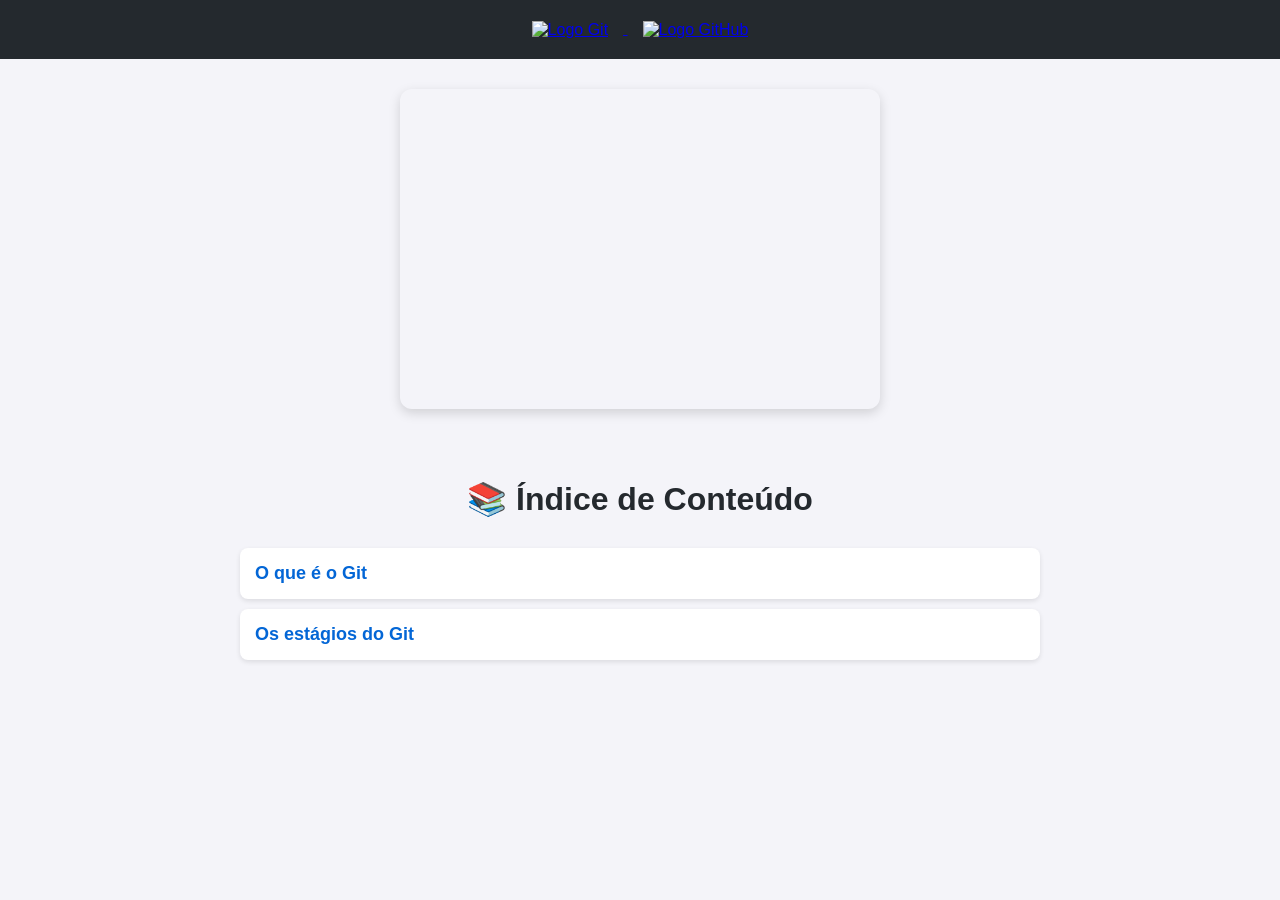
==== pages/git_github/gitGithu.html @ 4ee55db3 "adicionado commit para gitHub" ====
<!DOCTYPE html>
<html lang="pt-BR">
<head>
  <meta charset="UTF-8">
  <meta name="viewport" content="width=device-width, initial-scale=1.0">
  <title>Índice de Conteúdo - Formaticabit</title>
  <link rel="stylesheet" type="text/css" href="style.css" />
</head>
<body>
  <header>
    <a href="https://git-scm.com/" target="_blank">
      <img src="https://git-scm.com/images/logos/downloads/Git-Logo-2Color.png" alt="Logo Git">
    </a>
    <a href="https://github.com/" target="_blank">
      <img src="https://github.githubassets.com/images/modules/logos_page/GitHub-Mark.png" alt="Logo GitHub">
    </a>
  </header>

  <!-- Newsletter Substack -->
  <div class="newsletter">
    <iframe src="https://formaticabit.substack.com/embed" 
            width="480" 
            height="320" 
            scrolling="no"></iframe>
  </div>

  <main>
    <h1>📚 Índice de Conteúdo</h1>
    <ul>
      <li><a href="https://formaticabit.substack.com/p/o-que-e-o-git" target="_blank">O que é o Git</a></li>
      <li><a href="https://formaticabit.substack.com/p/os-3-estados-do-git" target="_blank">Os estágios do Git</a></li>
    </ul>
  </main>
</body>
</html>
---- pages/git_github/style.css ----
body {
      font-family: Arial, sans-serif;
      margin: 0;
      padding: 0;
      background: #f4f4f9;
      color: #333;
    }

    header {
      background: #24292e;
      color: #fff;
      padding: 20px;
      text-align: center;
    }

    header img {
      height: 50px;
      margin: 0 15px;
      vertical-align: middle;
      transition: transform 0.3s;
    }

    header img:hover {
      transform: scale(1.1);
    }

    .newsletter {
      display: flex;
      justify-content: center;
      margin: 30px 0;
    }

    .newsletter iframe {
      border: none;
      border-radius: 12px;
      box-shadow: 0 4px 12px rgba(0,0,0,0.15);
    }

    main {
      padding: 20px;
      max-width: 800px;
      margin: auto;
    }

    h1 {
      text-align: center;
      margin-bottom: 30px;
      color: #24292e;
    }

    ul {
      list-style: none;
      padding: 0;
    }

    ul li {
      background: #fff;
      margin: 10px 0;
      padding: 15px;
      border-radius: 8px;
      box-shadow: 0 2px 5px rgba(0,0,0,0.1);
      transition: transform 0.3s;
    }

    ul li:hover {
      transform: translateX(5px);
    }

    ul li a {
      text-decoration: none;
      color: #0366d6;
      font-weight: bold;
      font-size: 18px;
    }

    ul li a:hover {
      text-decoration: underline;
    }
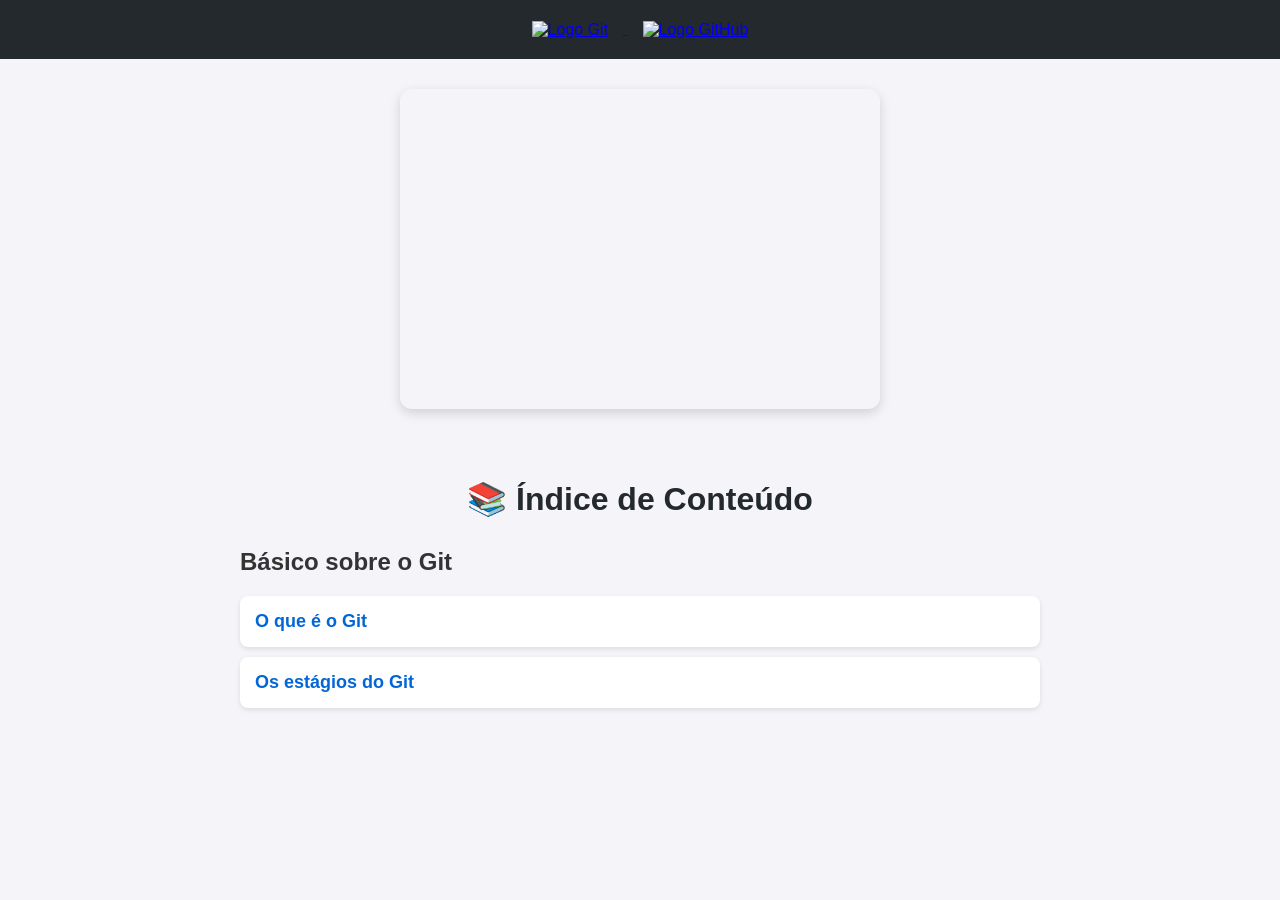
==== commit e82ee26d: "feat: adicao de um h2 Coloquei um h2 básico sobre o Git para dar mais especifidade no indice" ====
--- a/pages/git_github/gitGithu.html
+++ b/pages/git_github/gitGithu.html
@@ -1,35 +1,56 @@
 <!DOCTYPE html>
 <html lang="pt-BR">
-<head>
-  <meta charset="UTF-8">
-  <meta name="viewport" content="width=device-width, initial-scale=1.0">
-  <title>Índice de Conteúdo - Formaticabit</title>
-  <link rel="stylesheet" type="text/css" href="style.css" />
-</head>
-<body>
-  <header>
-    <a href="https://git-scm.com/" target="_blank">
-      <img src="https://git-scm.com/images/logos/downloads/Git-Logo-2Color.png" alt="Logo Git">
-    </a>
-    <a href="https://github.com/" target="_blank">
-      <img src="https://github.githubassets.com/images/modules/logos_page/GitHub-Mark.png" alt="Logo GitHub">
-    </a>
-  </header>
+  <head>
+    <meta charset="UTF-8" />
+    <meta name="viewport" content="width=device-width, initial-scale=1.0" />
+    <title>Índice de Conteúdo - Formaticabit</title>
+    <link rel="stylesheet" type="text/css" href="style.css" />
+  </head>
+  <body>
+    <header>
+      <a href="https://git-scm.com/" target="_blank">
+        <img
+          src="https://git-scm.com/images/logos/downloads/Git-Logo-2Color.png"
+          alt="Logo Git"
+        />
+      </a>
+      <a href="https://github.com/" target="_blank">
+        <img
+          src="https://github.githubassets.com/images/modules/logos_page/GitHub-Mark.png"
+          alt="Logo GitHub"
+        />
+      </a>
+    </header>
 
-  <!-- Newsletter Substack -->
-  <div class="newsletter">
-    <iframe src="https://formaticabit.substack.com/embed" 
-            width="480" 
-            height="320" 
-            scrolling="no"></iframe>
-  </div>
+    <!-- Newsletter Substack -->
+    <div class="newsletter">
+      <iframe
+        src="https://formaticabit.substack.com/embed"
+        width="480"
+        height="320"
+        scrolling="no"
+      ></iframe>
+    </div>
 
-  <main>
-    <h1>📚 Índice de Conteúdo</h1>
-    <ul>
-      <li><a href="https://formaticabit.substack.com/p/o-que-e-o-git" target="_blank">O que é o Git</a></li>
-      <li><a href="https://formaticabit.substack.com/p/os-3-estados-do-git" target="_blank">Os estágios do Git</a></li>
-    </ul>
-  </main>
-</body>
+    <main>
+      <h1>📚 Índice de Conteúdo</h1>
+      <h2>Básico sobre o Git</h2>
+      <ul>
+        <li>
+          <a
+            href="https://formaticabit.substack.com/p/o-que-e-o-git"
+            target="_blank"
+            >O que é o Git</a
+          >
+        </li>
+        <li>
+          <a
+            href="https://formaticabit.substack.com/p/os-3-estados-do-git"
+            target="_blank"
+            >Os estágios do Git</a
+          >
+        </li>
+      </ul>
+    </main>
+  </body>
 </html>
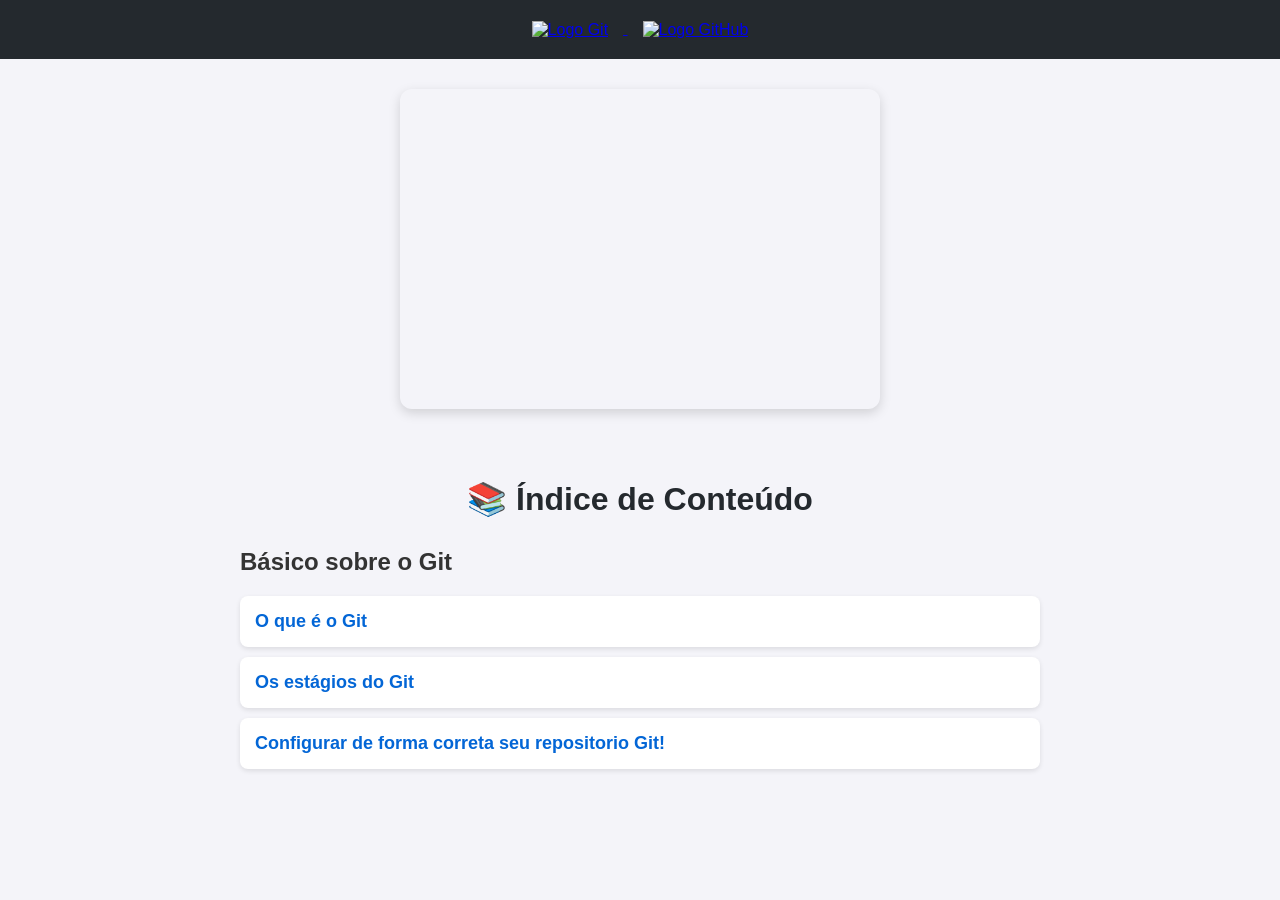
==== commit 62f3fc22: "Novo Post gitGithu.html Post sobre configurar o respositorio Git" ====
--- a/pages/git_github/gitGithu.html
+++ b/pages/git_github/gitGithu.html
@@ -50,7 +50,14 @@
             >Os estágios do Git</a
           >
         </li>
+        <li>
+          <a
+            https://formaticabit.substack.com/p/criar-configurar-repositorio-git
+            >Configurar de forma correta seu repositorio Git!</a
+          >
+        </li>
       </ul>
     </main>
   </body>
 </html>
+
